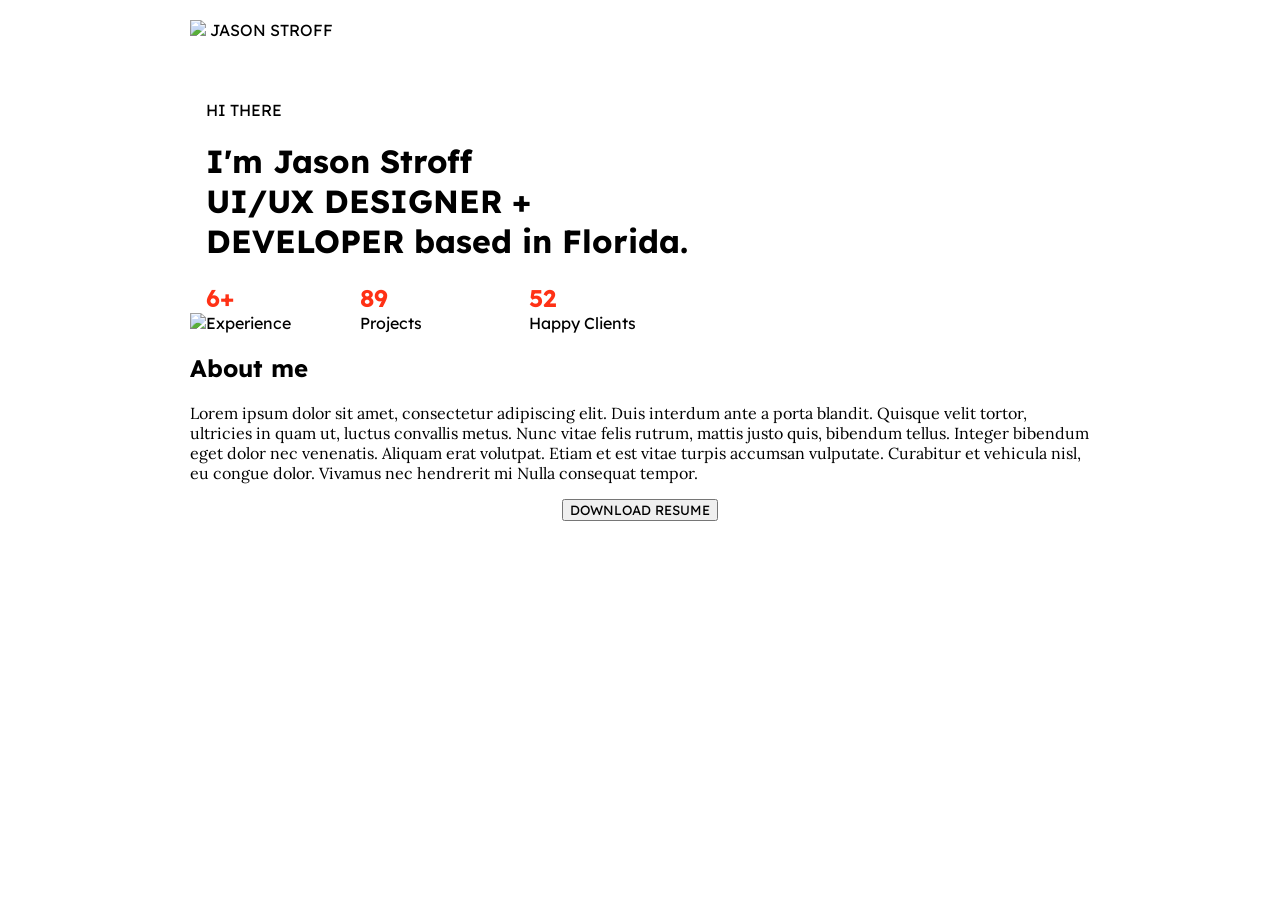
==== BTVN/Buoi_2/index.html @ 4e4803da "loi thu toi muon mang (riel)" ====
<!DOCTYPE html>
<html lang="en">
    <head>
        <meta charset="UTF-8">
        <meta name="viewport" content="width=device-width, initial-scale=1.0">
        <title>About me</title>
        <link rel="stylesheet" href="style.css">

        <link rel="preconnect" href="https://fonts.googleapis.com">
        <link rel="preconnect" href="https://fonts.gstatic.com" crossorigin>
        <link href="https://fonts.googleapis.com/css2?family=Lexend:wght@100..900&family=Lora:ital,wght@0,400..700;1,400..700&display=swap" rel="stylesheet"></head>

    <body>
        <header>
            <div style="display: inline-block;">
                <img src="https://cdn.pixabay.com/photo/2025/01/03/12/23/j-9307722_1280.png" width="50">
                <span>JASON STROFF</span>
            </div>
        </header>
        <br>
        <br>
        <br>
        <main>
            <div>
                <img 
                    src="https://webdesign.doprowebs.com/%E4%B8%AA%E4%BA%BA%E6%A8%A1%E6%9D%BF/%E7%AE%80%E6%B4%81%E4%B8%AA%E4%BA%BA%E7%BB%8F%E9%AA%8C%E6%8A%80%E8%83%BD%E7%AE%80%E5%8E%86%E7%BD%91%E9%A1%B5-html_template-58/html/assets/images/profile-image.jpg" 
                    width="400"
                ><div class="container">
                    <span>HI THERE</span>
                    <h1>
                        I'm Jason Stroff
                        <br>
                        UI/UX DESIGNER + DEVELOPER based in Florida.
                    </h1>

                    <div class="container1">
                        <h2 style="display: inline" class="red-color">6+</h2>
                        <br>
                        <span>Experience</span>
                    </div>

                    <div class="container2">
                        <h2 style="display: inline"  class="red-color">89</h2>
                        <br>
                        <span>Projects</span>                    
                    </div>

                    <div class="container3">
                        <h2 style="display: inline"  class="red-color">52</h2>
                        <br>
                        <span>Happy Clients</span>                    
                    </div>
                </div>
            </div>

            <h2>About me</h2>

            <p>
                Lorem ipsum dolor sit amet, consectetur adipiscing elit. Duis interdum ante a porta blandit. Quisque velit tortor, ultricies in quam ut, luctus convallis metus. Nunc vitae felis rutrum, mattis justo quis, bibendum tellus. Integer bibendum eget dolor nec venenatis. Aliquam erat volutpat. Etiam et est vitae turpis accumsan vulputate. Curabitur et vehicula nisl, eu congue dolor. Vivamus nec hendrerit mi Nulla consequat tempor.
            </p>

            <button>
                DOWNLOAD RESUME
            </button>
        </main>
    </body>
</html>
---- BTVN/Buoi_2/style.css ----
* {
    font-family: Lexend;
}

body {
    max-width: 900px;
    margin: 20px auto;
}

.container {
    display: inline-block; 
    width: 500px;
}

.container1 {
    display: inline-block;
    width: 150px;
}

.container2 {
    display: inline-block;
    width: 165px;
}

.container3 {
    display: inline-block;
    width: 165px;
}

.red-color {
    color:rgba(255, 30, 0, 0.918);
}

p {
    font-family: Lora;
}

button {
    display: block;
    margin: 0 auto;
}
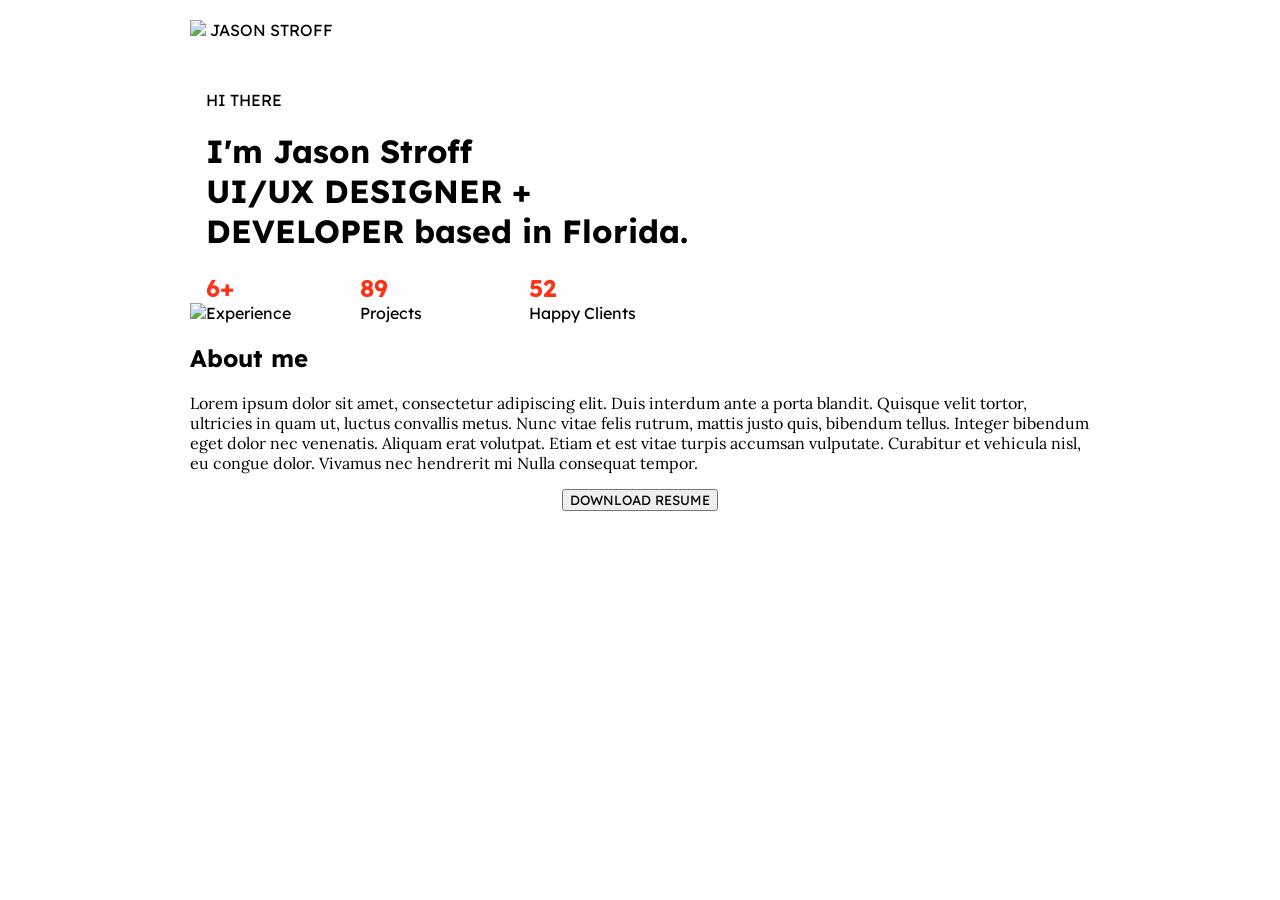
==== commit 02d0c372: "add margin-top" ====
--- a/BTVN/Buoi_2/index.html
+++ b/BTVN/Buoi_2/index.html
@@ -17,9 +17,7 @@
                 <span>JASON STROFF</span>
             </div>
         </header>
-        <br>
-        <br>
-        <br>
+
         <main>
             <div>
                 <img 
@@ -58,10 +56,12 @@
             <p>
                 Lorem ipsum dolor sit amet, consectetur adipiscing elit. Duis interdum ante a porta blandit. Quisque velit tortor, ultricies in quam ut, luctus convallis metus. Nunc vitae felis rutrum, mattis justo quis, bibendum tellus. Integer bibendum eget dolor nec venenatis. Aliquam erat volutpat. Etiam et est vitae turpis accumsan vulputate. Curabitur et vehicula nisl, eu congue dolor. Vivamus nec hendrerit mi Nulla consequat tempor.
             </p>
+        </main>
 
+        <footer>
             <button>
                 DOWNLOAD RESUME
             </button>
-        </main>
+        </footer>
     </body>
 </html>
--- a/BTVN/Buoi_2/style.css
+++ b/BTVN/Buoi_2/style.css
@@ -5,6 +5,10 @@
 body {
     max-width: 900px;
     margin: 20px auto;
+}
+
+main {
+    margin-top: 50px;
 }
 
 .container {
